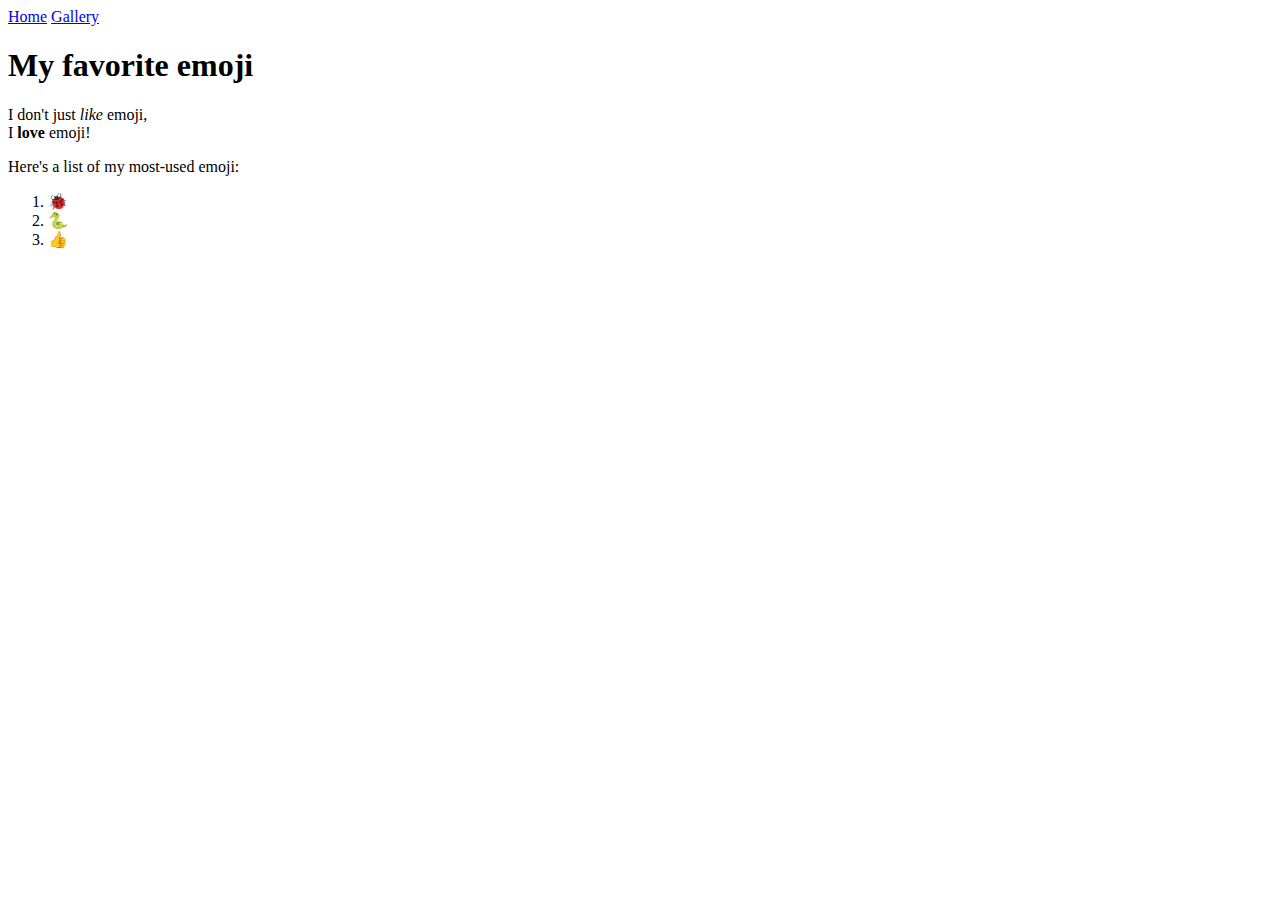
==== html/emoji.html @ bfc6b91a "created html pages" ====
<!DOCTYPE html>
<html lang="en">
<head>
    <meta charset="UTF-8">
    <title>My Favorite Emoji</title>
</head>
<body>
<nav>
    <a href="index.html">Home</a>
    <a href="images/gallery.html">Gallery</a>
</nav>
<h1>My favorite emoji</h1>
<p>I don't just <em>like</em> emoji,<br>
I <strong>love</strong> emoji!</p>
<p>Here's a list of my most-used emoji:</p>
<ol>
    <li>🐞</li>
    <li>🐍</li>
    <li>👍</li>
</ol>
</body>
</html>
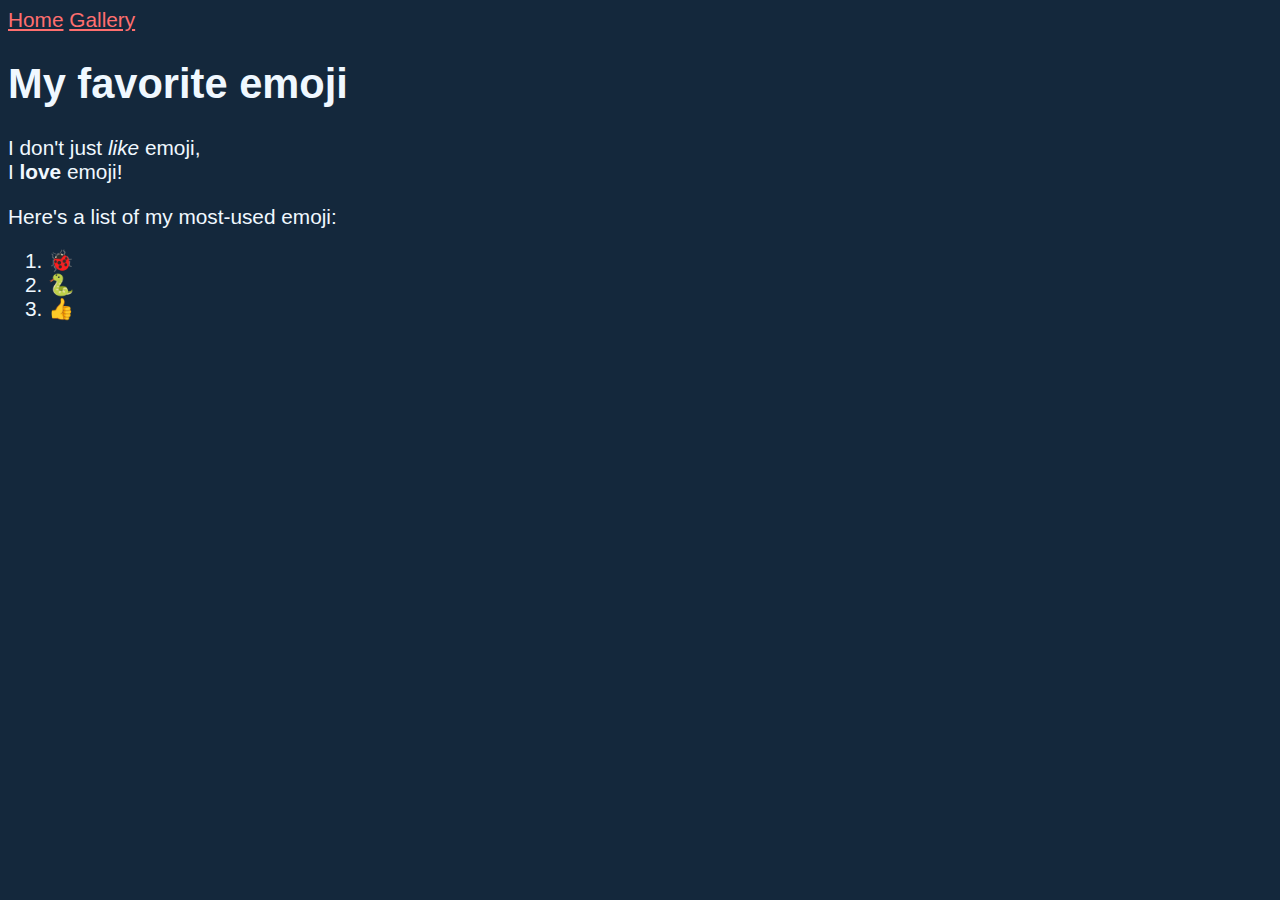
==== commit 020eac08: "implement css" ====
--- a/html/emoji.html
+++ b/html/emoji.html
@@ -3,6 +3,8 @@
 <head>
     <meta charset="UTF-8">
     <title>My Favorite Emoji</title>
+    <link rel="stylesheet" href="style.css">
+    <link rel="stylesheet" href="https://cdn.simplecss.org/simple.css">
 </head>
 <body>
 <nav>
--- a/html/style.css
+++ b/html/style.css
@@ -0,0 +1,26 @@
+/* style.css */
+
+body {
+    background-color: rgb(20, 40, 60);
+    color: rgb(240, 248, 255);
+    font-family: "Helvetica", "Arial", sans-serif;
+    font-size: 1.3em;
+}
+
+a {
+    color: rgb(255, 111, 111);
+}
+
+.gallery {
+    background: rgba(255, 255, 255, 0.2);
+    padding: 1em;
+}
+
+.rounded {
+    border-radius: 15px;
+}
+
+.gallery img {
+    margin-right: 0.2em;
+    width: 150px;
+}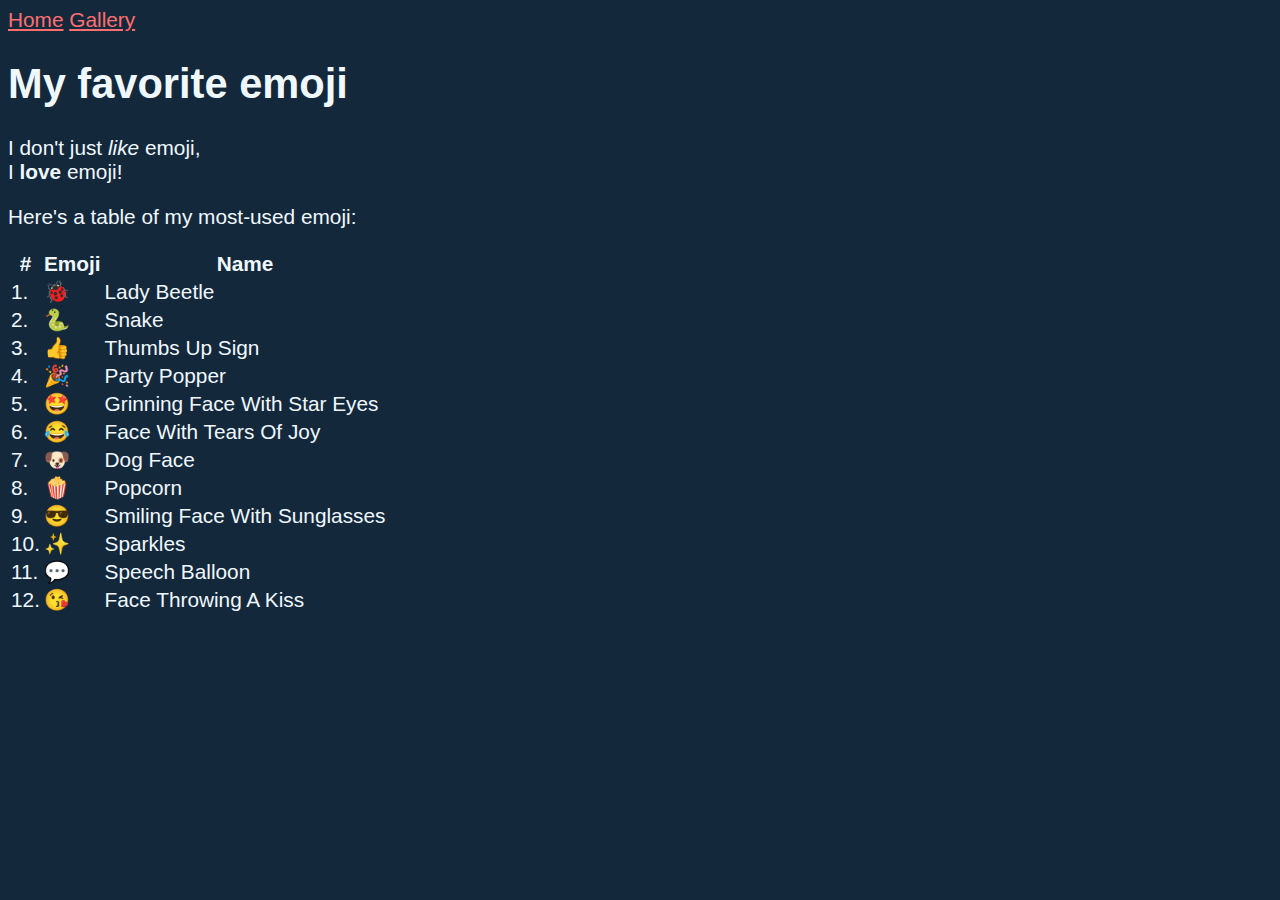
==== commit 70fc961a: "build HTML table with code" ====
--- a/html/emoji.html
+++ b/html/emoji.html
@@ -3,8 +3,8 @@
 <head>
     <meta charset="UTF-8">
     <title>My Favorite Emoji</title>
+    <link rel="stylesheet" href="https://cdn.simplecss.org/simple.css">
     <link rel="stylesheet" href="style.css">
-    <link rel="stylesheet" href="https://cdn.simplecss.org/simple.css">
 </head>
 <body>
 <nav>
@@ -14,11 +14,26 @@
 <h1>My favorite emoji</h1>
 <p>I don't just <em>like</em> emoji,<br>
 I <strong>love</strong> emoji!</p>
-<p>Here's a list of my most-used emoji:</p>
-<ol>
-    <li>🐞</li>
-    <li>🐍</li>
-    <li>👍</li>
-</ol>
+<p>Here's a table of my most-used emoji:</p>
+
+<table>
+<thead>
+<tr><th>#</th><th>Emoji</th><th>Name</th></tr>
+</thead>
+<tbody>
+<tr><td>1.</td><td>🐞</td><td>Lady Beetle</td></tr>
+<tr><td>2.</td><td>🐍</td><td>Snake</td></tr>
+<tr><td>3.</td><td>👍</td><td>Thumbs Up Sign</td></tr>
+<tr><td>4.</td><td>🎉</td><td>Party Popper</td></tr>
+<tr><td>5.</td><td>🤩</td><td>Grinning Face With Star Eyes</td></tr>
+<tr><td>6.</td><td>😂</td><td>Face With Tears Of Joy</td></tr>
+<tr><td>7.</td><td>🐶</td><td>Dog Face</td></tr>
+<tr><td>8.</td><td>🍿</td><td>Popcorn</td></tr>
+<tr><td>9.</td><td>😎</td><td>Smiling Face With Sunglasses</td></tr>
+<tr><td>10.</td><td>✨</td><td>Sparkles</td></tr>
+<tr><td>11.</td><td>💬</td><td>Speech Balloon</td></tr>
+<tr><td>12.</td><td>😘</td><td>Face Throwing A Kiss</td></tr>
+</tbody>
+</table>
 </body>
 </html>